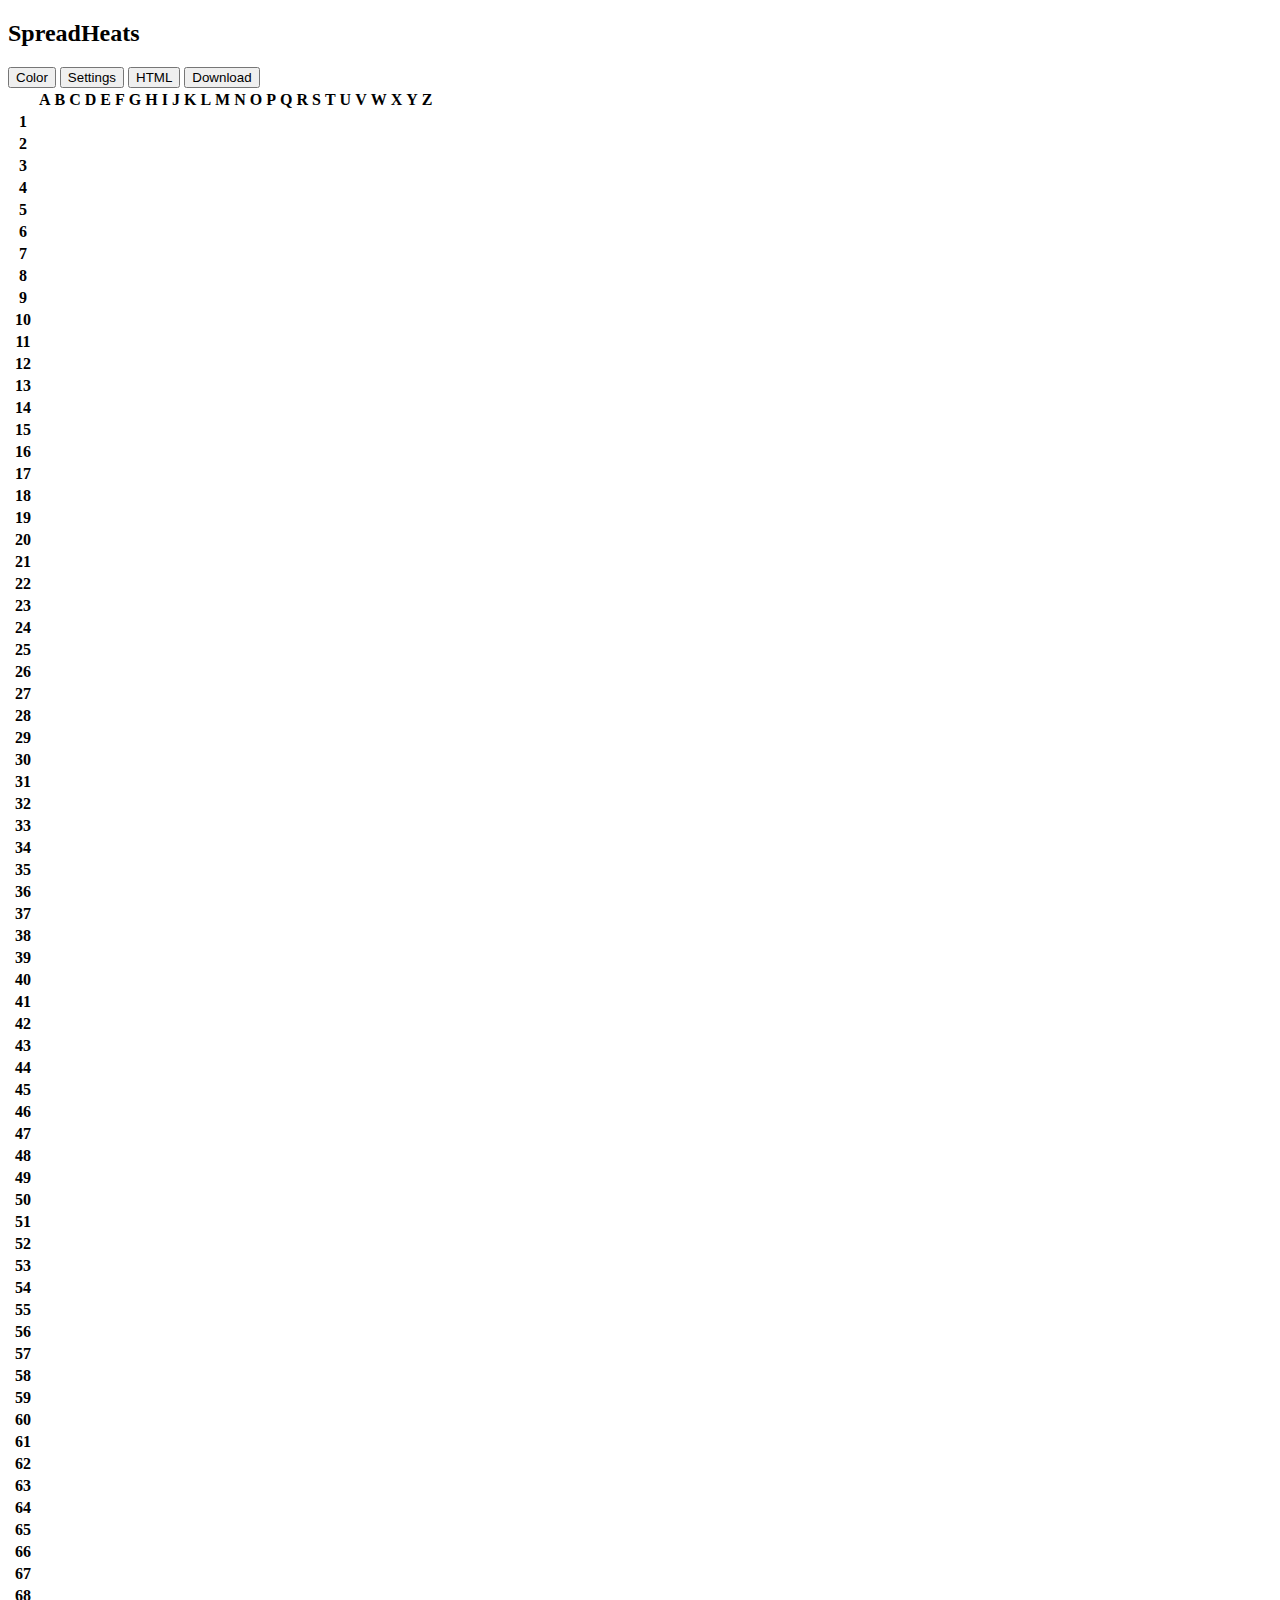
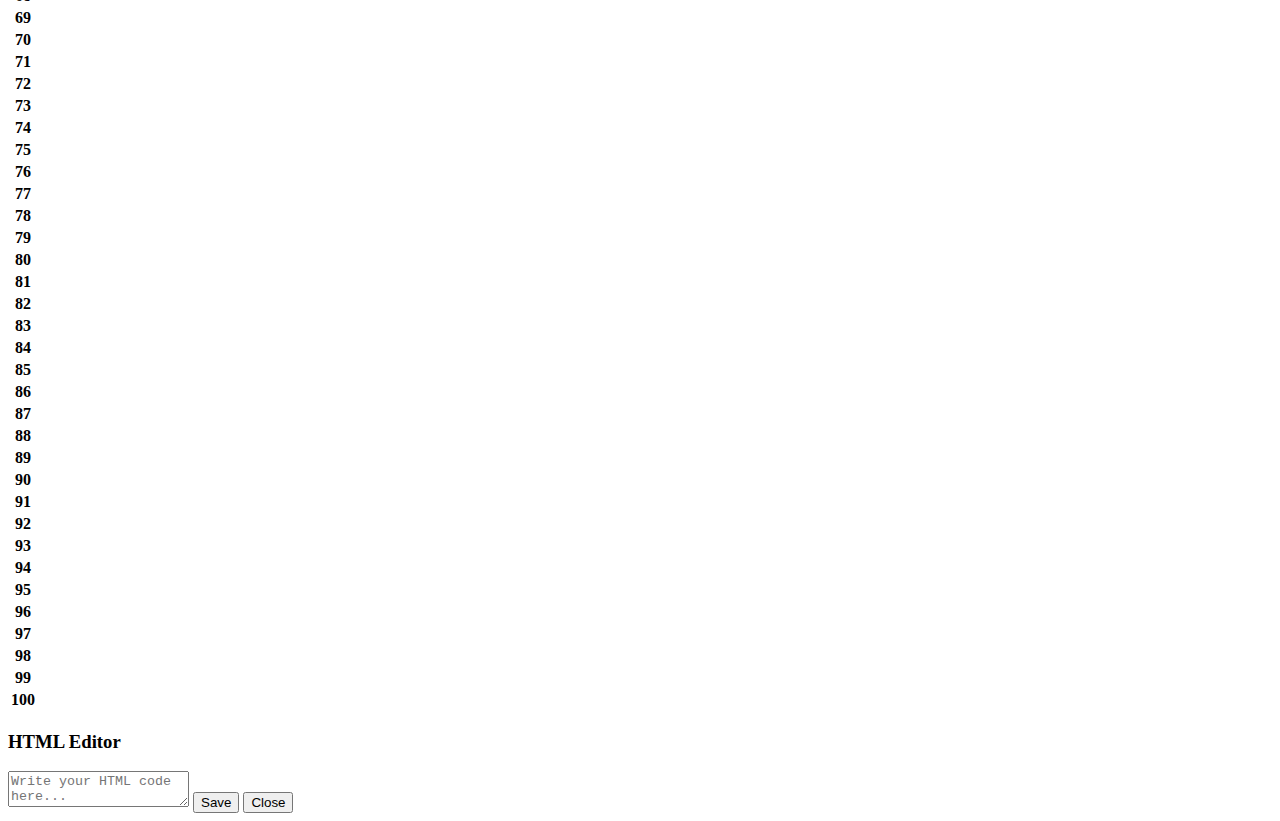
==== index.html @ 6159f1a3 "Create index.html" ====
<!DOCTYPE html>
<html lang="en">
<head>
  <meta charset="UTF-8">
  <meta name="viewport" content="width=device-width, initial-scale=1.0">
  <title>SpeadHeats</title>
  <link rel="stylesheet" href="style.css">
</head>
<body>

<h2>SpreadHeats</h2>
<div id="toolbar">
  <button class="toolbar-button" onclick="applyColor()">Color</button>
  <button class="settings-button" onclick="openSettings()">Settings</button>
  <button class="html-button" onclick="openHtmlEditor()">HTML</button>
  <button class="download-button" onclick="downloadSheet()">Download</button>
</div>

<div id="sheet-container">
  <table id="sheet" class="sheet">
    <thead>
      <tr>
        <th></th>
        <!-- Column Headers (A, B, C, ..., Z) -->
        <script>
          for (let i = 0; i < 26; i++) document.write(`<th>${String.fromCharCode(65 + i)}</th>`);
        </script>
      </tr>
    </thead>
    <tbody id="sheet-body">
      <!-- Rows with numbered headers (1 to 100) -->
      <script>
        for (let i = 1; i <= 100; i++) {
          document.write(`<tr><th>${i}</th>`);
          for (let j = 0; j < 26; j++) {
            document.write(`<td contenteditable="true" onclick="selectCell(this)"></td>`);
          }
          document.write(`</tr>`);
        }
      </script>
    </tbody>
  </table>
</div>

<!-- Modal for HTML Editor -->
<div id="htmlEditorModal">
  <h3>HTML Editor</h3>
  <textarea id="htmlCode" placeholder="Write your HTML code here..."></textarea>
  <button id="saveHtml" onclick="saveHtml()">Save</button>
  <button id="closeModal" onclick="closeHtmlEditor()">Close</button>
</div>
<div id="modalOverlay"></div>

<script src="script.js"></script>
</body>
  </html>
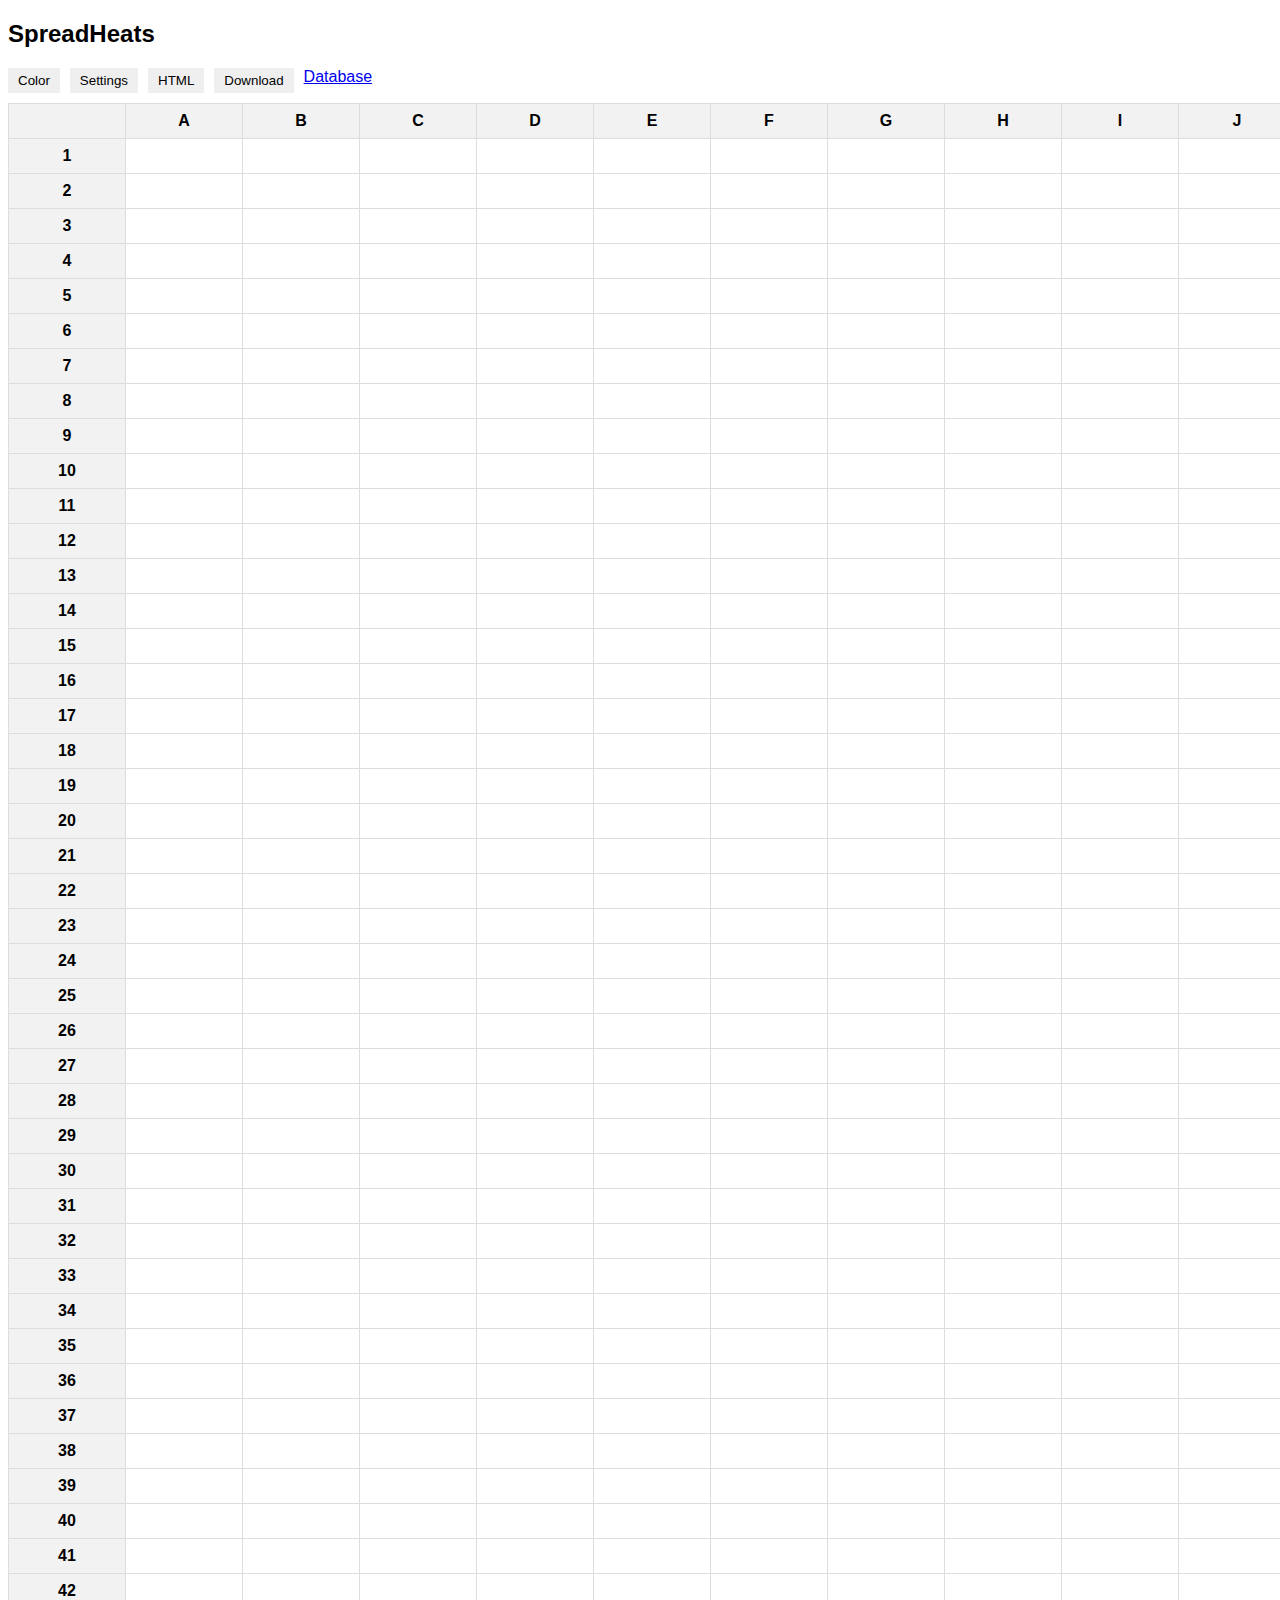
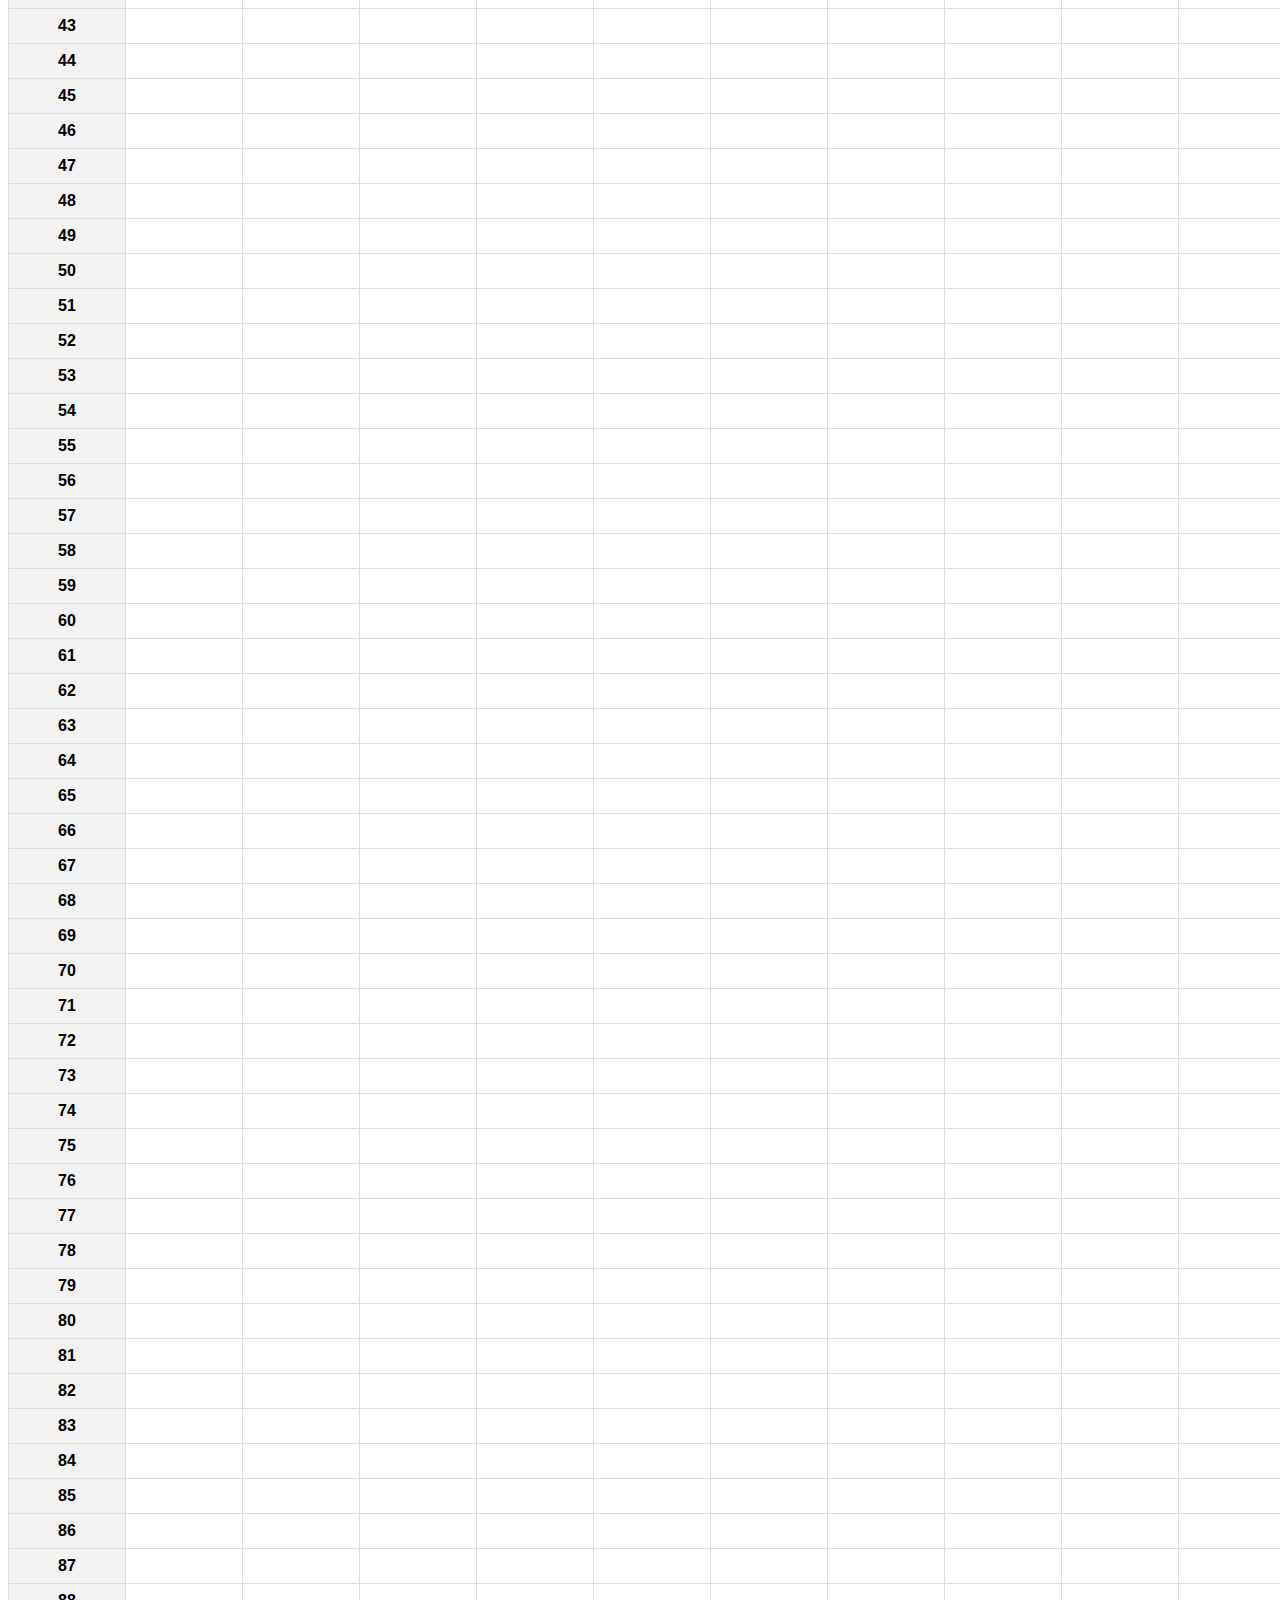
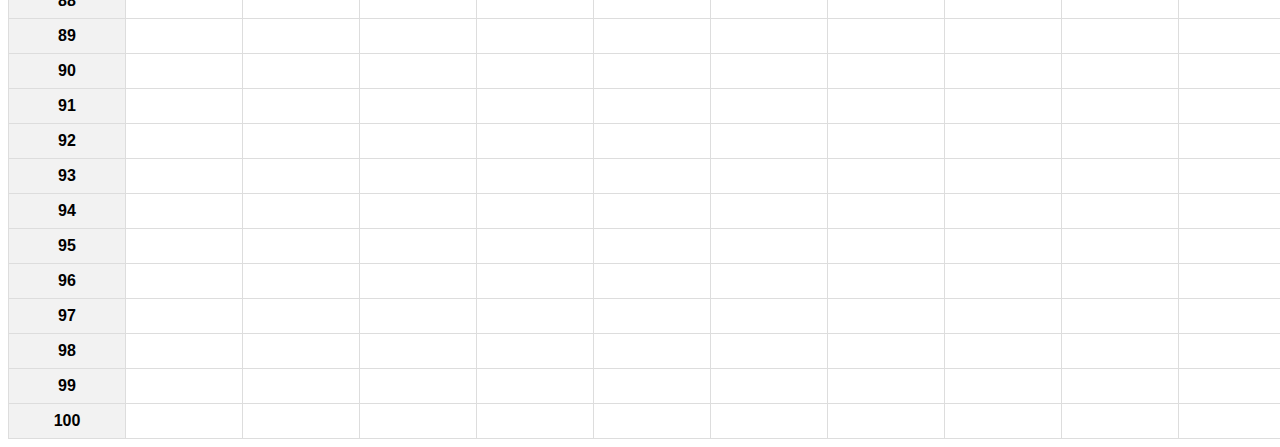
==== commit bc725122: "Update index.html" ====
--- a/index.html
+++ b/index.html
@@ -3,7 +3,7 @@
 <head>
   <meta charset="UTF-8">
   <meta name="viewport" content="width=device-width, initial-scale=1.0">
-  <title>SpeadHeats</title>
+  <title>SpreadHeats</title>
   <link rel="stylesheet" href="style.css">
 </head>
 <body>
@@ -14,6 +14,7 @@
   <button class="settings-button" onclick="openSettings()">Settings</button>
   <button class="html-button" onclick="openHtmlEditor()">HTML</button>
   <button class="download-button" onclick="downloadSheet()">Download</button>
+  <a href="database/index.html" class="database-button">Database</a>
 </div>
 
 <div id="sheet-container">
@@ -53,4 +54,4 @@
 
 <script src="script.js"></script>
 </body>
-  </html>
+</html>
--- a/style.css
+++ b/style.css
@@ -0,0 +1,11 @@
+body { font-family: Arial, sans-serif; }
+#toolbar { display: flex; gap: 10px; margin-bottom: 10px; }
+.sheet { border-collapse: collapse; width: 100%; }
+.sheet th, .sheet td { border: 1px solid #ddd; padding: 8px; min-width: 100px; text-align: center; }
+.sheet th { background-color: #f2f2f2; }
+.sheet td.selected { background-color: #f0f0f0; }
+.toolbar-button, .settings-button, .html-button, .download-button { padding: 5px 10px; cursor: pointer; border: none; }
+#htmlEditorModal { display: none; position: fixed; top: 50%; left: 50%; transform: translate(-50%, -50%); width: 400px; padding: 20px; background: #fff; box-shadow: 0 0 10px rgba(0,0,0,0.3); z-index: 10; }
+#modalOverlay { display: none; position: fixed; top: 0; left: 0; width: 100%; height: 100%; background: rgba(0,0,0,0.5); z-index: 5; }
+#htmlCode { width: 100%; height: 100px; }
+#closeModal, #saveHtml { margin-top: 10px; padding: 5px 10px; cursor: pointer; }
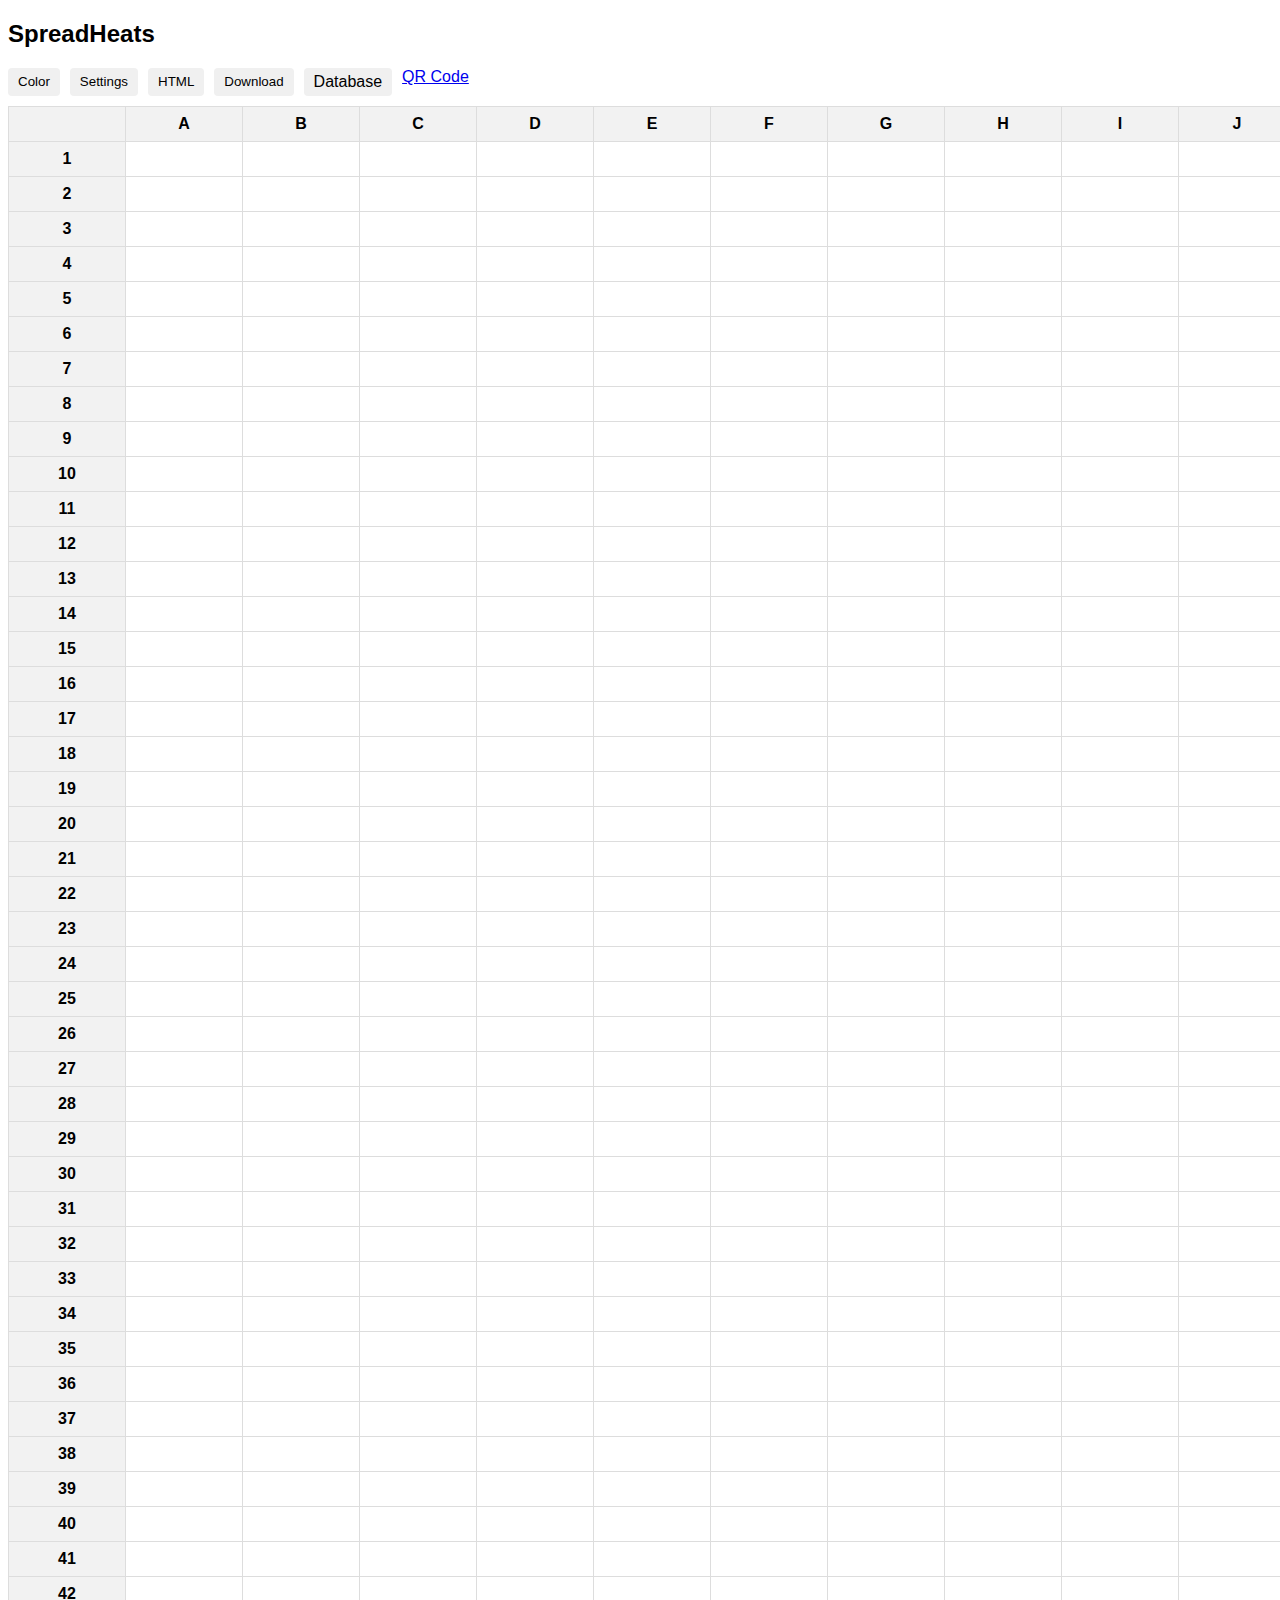
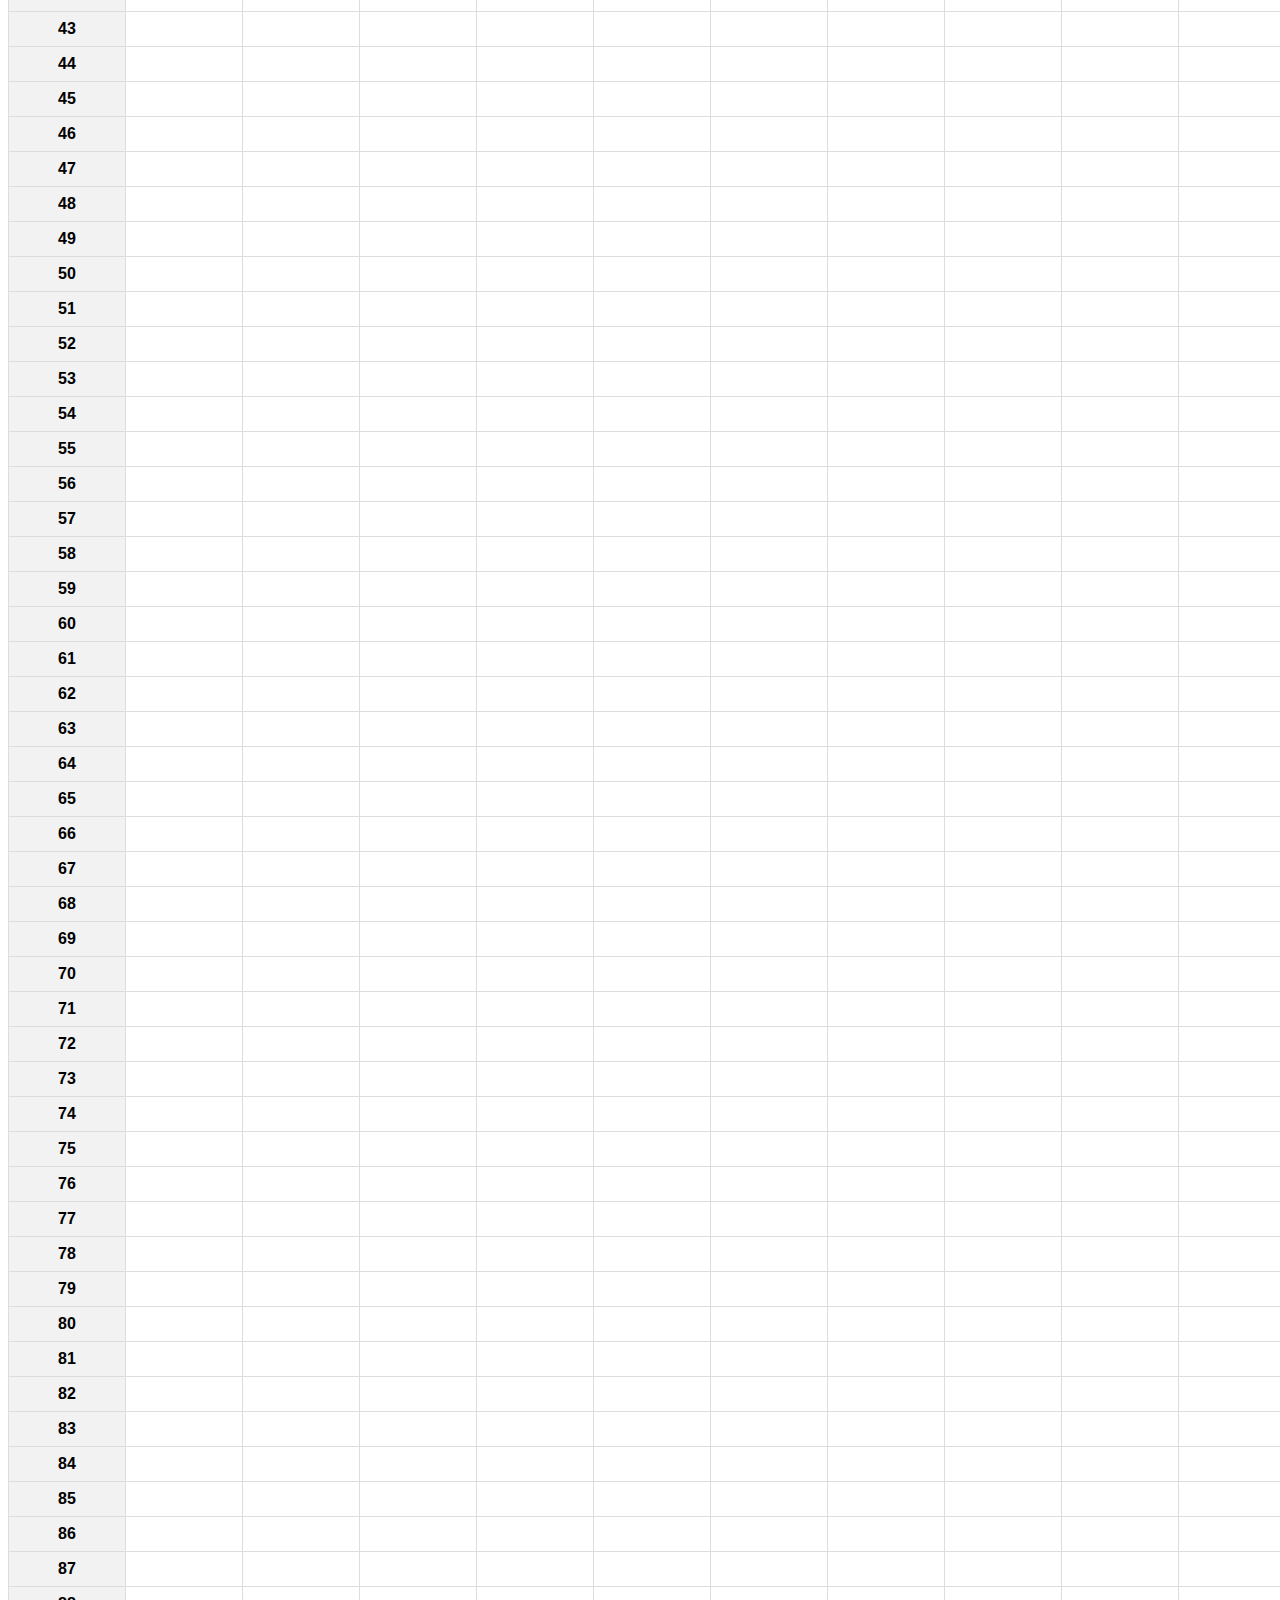
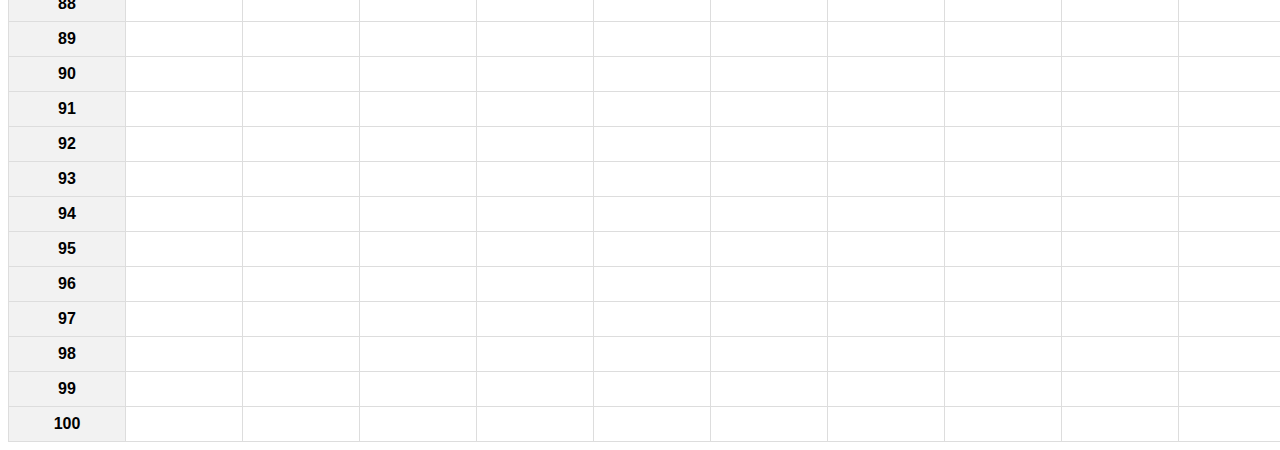
==== commit 22dcd06b: "Update index.html" ====
--- a/index.html
+++ b/index.html
@@ -15,6 +15,8 @@
   <button class="html-button" onclick="openHtmlEditor()">HTML</button>
   <button class="download-button" onclick="downloadSheet()">Download</button>
   <a href="database/index.html" class="database-button">Database</a>
+  <!-- Added QR Code Button -->
+  <a href="qrcode/index.html" class="qr-code-button">QR Code</a>
 </div>
 
 <div id="sheet-container">
--- a/style.css
+++ b/style.css
@@ -1,11 +1,78 @@
-body { font-family: Arial, sans-serif; }
-#toolbar { display: flex; gap: 10px; margin-bottom: 10px; }
-.sheet { border-collapse: collapse; width: 100%; }
-.sheet th, .sheet td { border: 1px solid #ddd; padding: 8px; min-width: 100px; text-align: center; }
-.sheet th { background-color: #f2f2f2; }
-.sheet td.selected { background-color: #f0f0f0; }
-.toolbar-button, .settings-button, .html-button, .download-button { padding: 5px 10px; cursor: pointer; border: none; }
-#htmlEditorModal { display: none; position: fixed; top: 50%; left: 50%; transform: translate(-50%, -50%); width: 400px; padding: 20px; background: #fff; box-shadow: 0 0 10px rgba(0,0,0,0.3); z-index: 10; }
-#modalOverlay { display: none; position: fixed; top: 0; left: 0; width: 100%; height: 100%; background: rgba(0,0,0,0.5); z-index: 5; }
-#htmlCode { width: 100%; height: 100px; }
-#closeModal, #saveHtml { margin-top: 10px; padding: 5px 10px; cursor: pointer; }
+body { 
+  font-family: Arial, sans-serif; 
+}
+
+#toolbar { 
+  display: flex; 
+  gap: 10px; 
+  margin-bottom: 10px; 
+}
+
+.sheet { 
+  border-collapse: collapse; 
+  width: 100%; 
+}
+
+.sheet th, .sheet td { 
+  border: 1px solid #ddd; 
+  padding: 8px; 
+  min-width: 100px; 
+  text-align: center; 
+}
+
+.sheet th { 
+  background-color: #f2f2f2; 
+}
+
+.sheet td.selected { 
+  background-color: #f0f0f0; 
+}
+
+.toolbar-button, .settings-button, .html-button, .download-button, .database-button { 
+  padding: 5px 10px; 
+  cursor: pointer; 
+  border: none; 
+  background-color: #f0f0f0;
+  border-radius: 4px;
+  text-decoration: none;
+  color: #000;
+}
+
+.toolbar-button:hover, .settings-button:hover, .html-button:hover, .download-button:hover, .database-button:hover {
+  background-color: #e0e0e0;
+}
+
+#htmlEditorModal { 
+  display: none; 
+  position: fixed; 
+  top: 50%; 
+  left: 50%; 
+  transform: translate(-50%, -50%); 
+  width: 400px; 
+  padding: 20px; 
+  background: #fff; 
+  box-shadow: 0 0 10px rgba(0,0,0,0.3); 
+  z-index: 10; 
+}
+
+#modalOverlay { 
+  display: none; 
+  position: fixed; 
+  top: 0; 
+  left: 0; 
+  width: 100%; 
+  height: 100%; 
+  background: rgba(0,0,0,0.5); 
+  z-index: 5; 
+}
+
+#htmlCode { 
+  width: 100%; 
+  height: 100px; 
+}
+
+#closeModal, #saveHtml { 
+  margin-top: 10px; 
+  padding: 5px 10px; 
+  cursor: pointer; 
+}
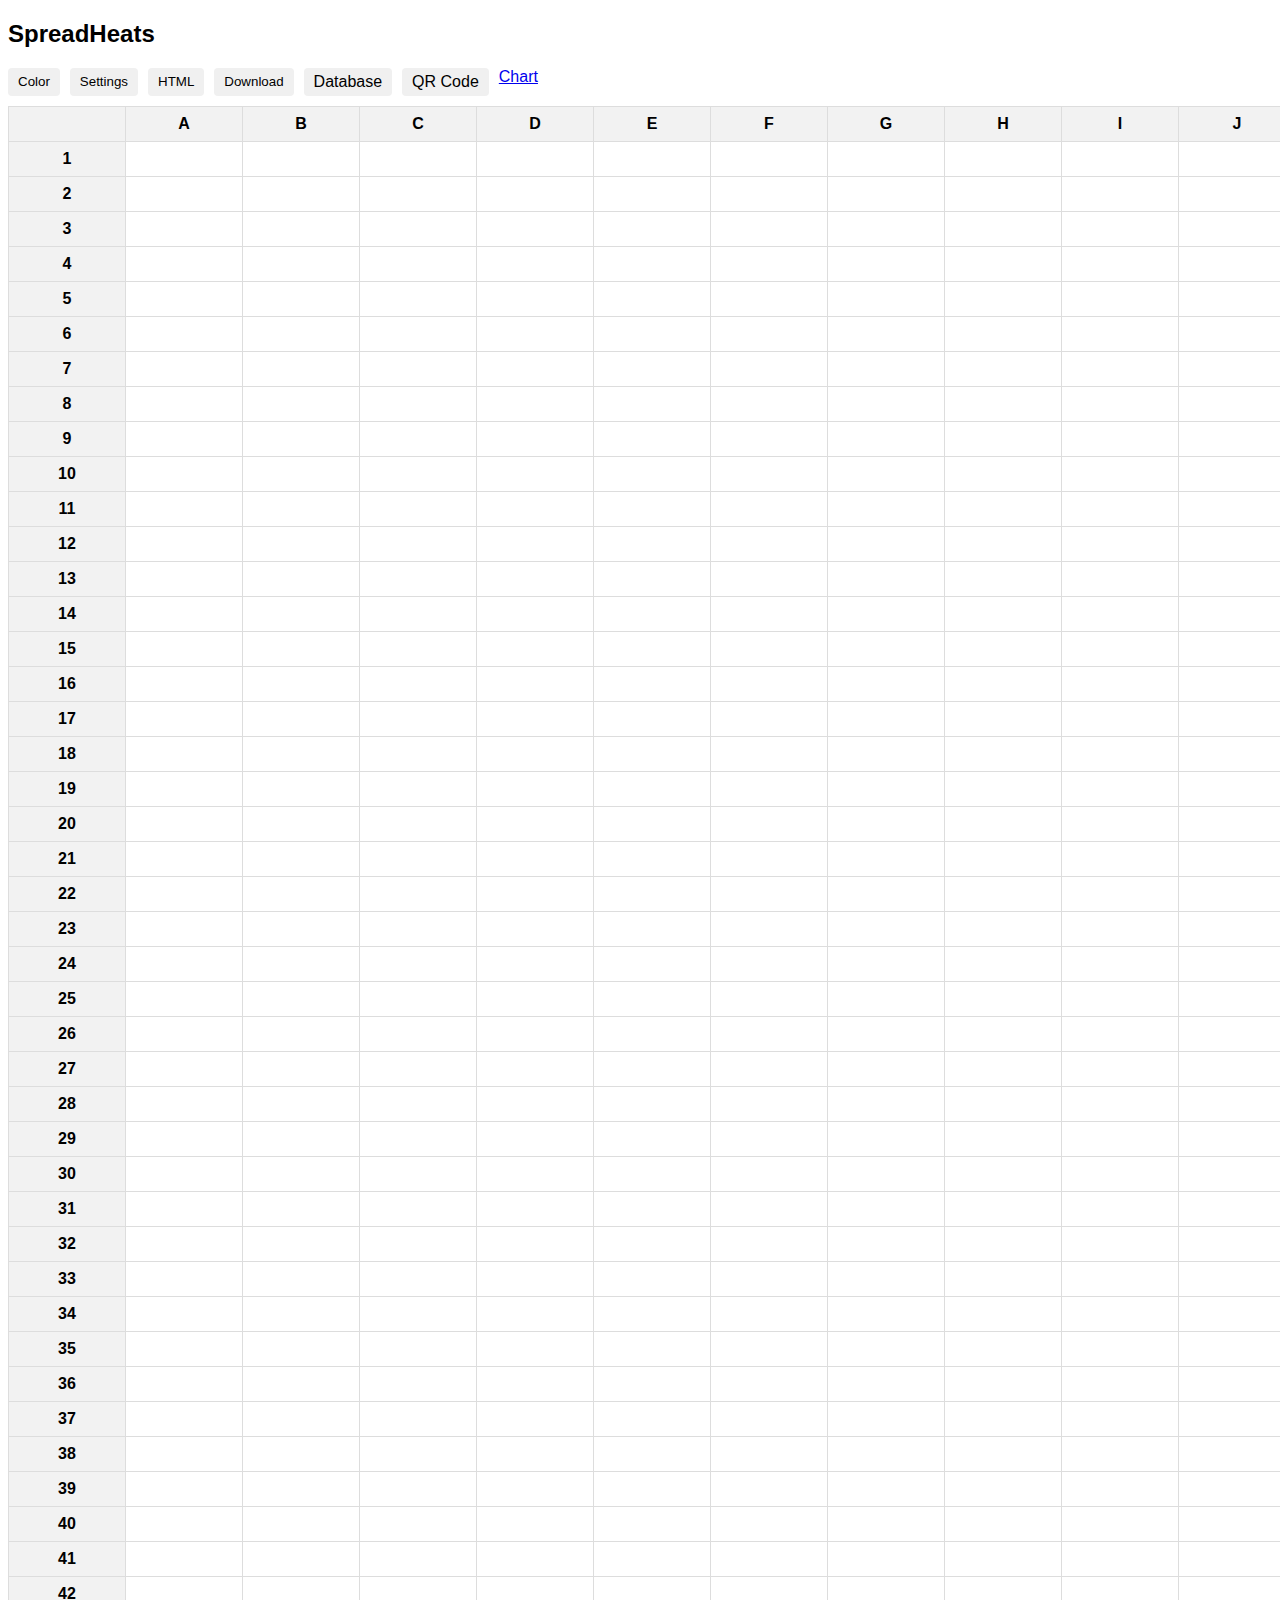
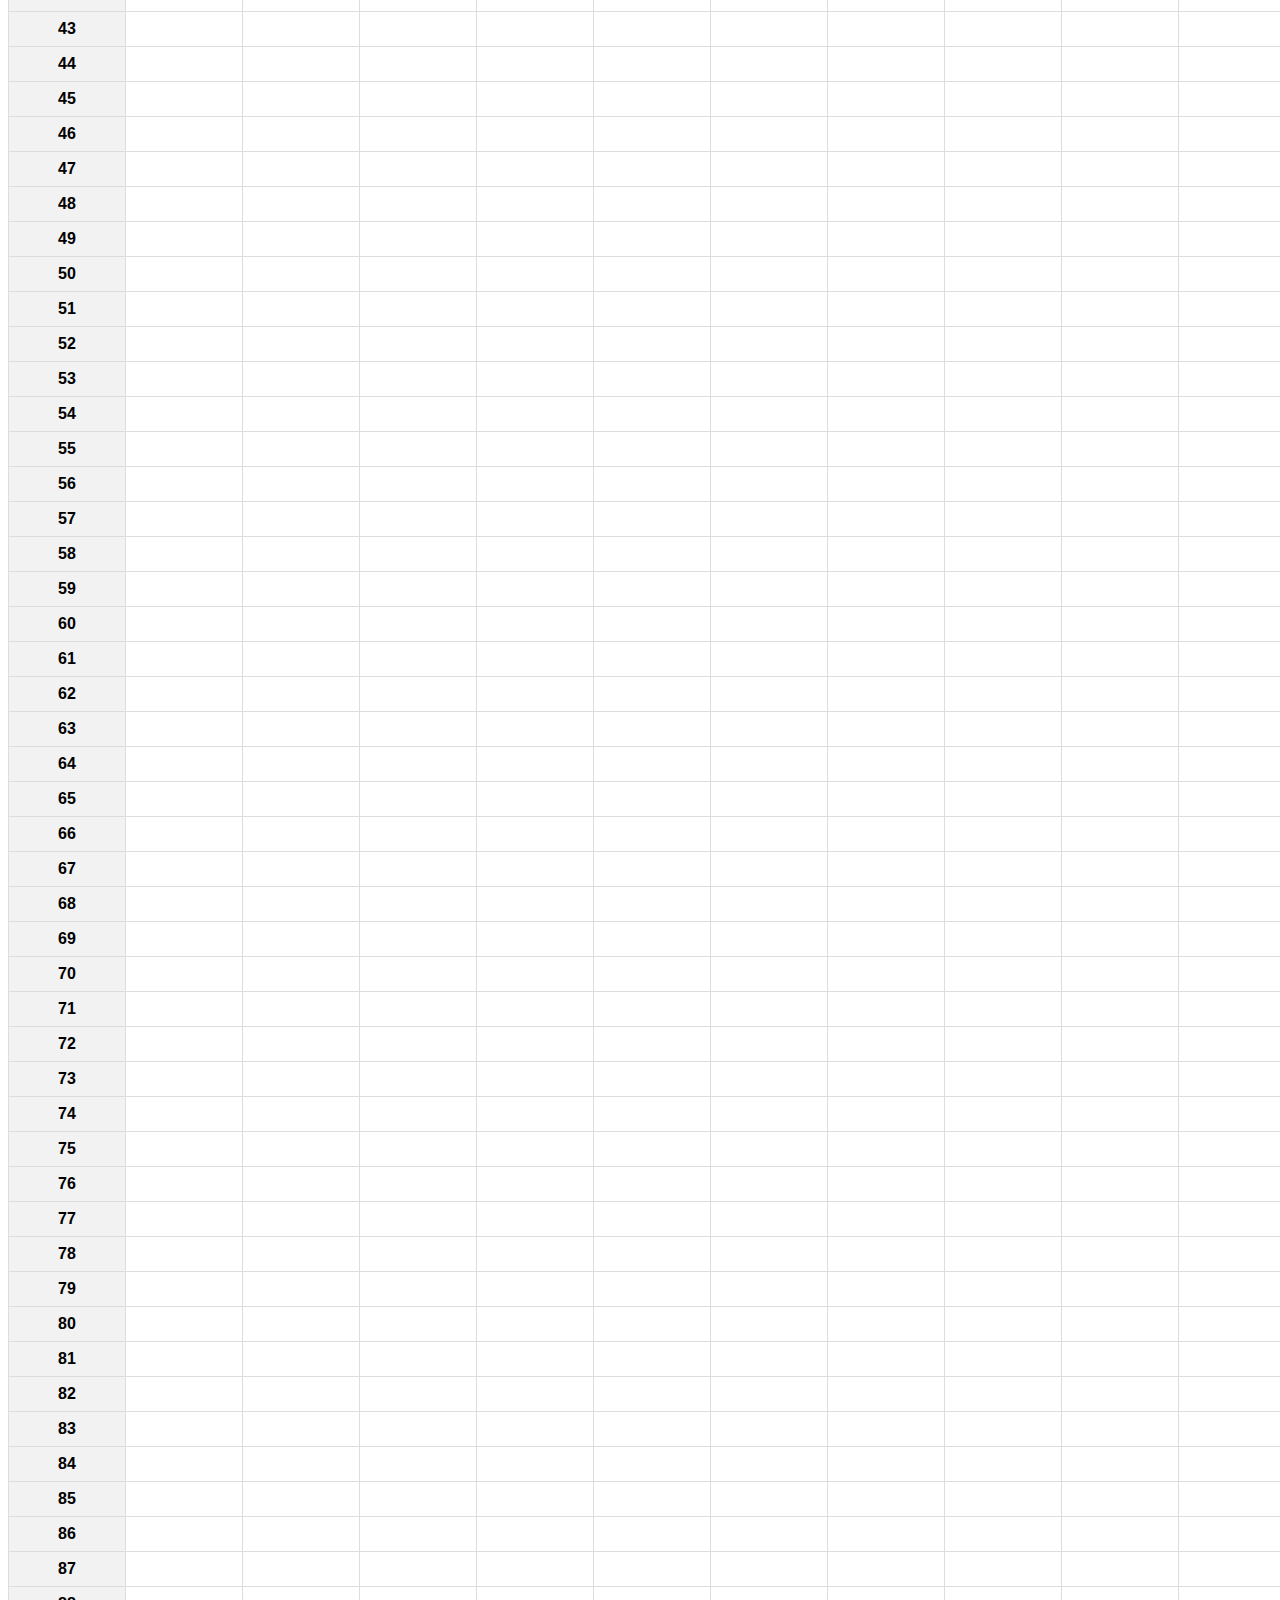
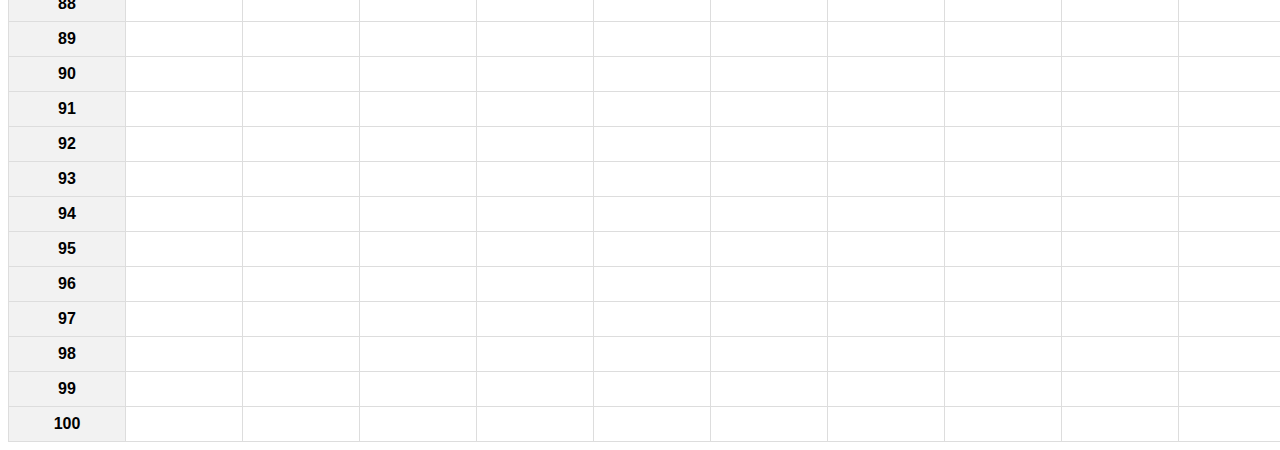
==== commit 657add76: "Update index.html" ====
--- a/index.html
+++ b/index.html
@@ -17,6 +17,8 @@
   <a href="database/index.html" class="database-button">Database</a>
   <!-- Added QR Code Button -->
   <a href="qrcode/index.html" class="qr-code-button">QR Code</a>
+  <!-- New Chart Button -->
+  <a href="chart/index.html" class="chart-button">Chart</a>
 </div>
 
 <div id="sheet-container">
@@ -56,4 +58,4 @@
 
 <script src="script.js"></script>
 </body>
-</html>
+                                                                       </html>
--- a/style.css
+++ b/style.css
@@ -28,7 +28,7 @@
   background-color: #f0f0f0; 
 }
 
-.toolbar-button, .settings-button, .html-button, .download-button, .database-button { 
+.toolbar-button, .settings-button, .html-button, .download-button, .database-button, .qr-code-button { 
   padding: 5px 10px; 
   cursor: pointer; 
   border: none; 
@@ -38,7 +38,7 @@
   color: #000;
 }
 
-.toolbar-button:hover, .settings-button:hover, .html-button:hover, .download-button:hover, .database-button:hover {
+.toolbar-button:hover, .settings-button:hover, .html-button:hover, .download-button:hover, .database-button:hover, .qr-code-button:hover {
   background-color: #e0e0e0;
 }
 
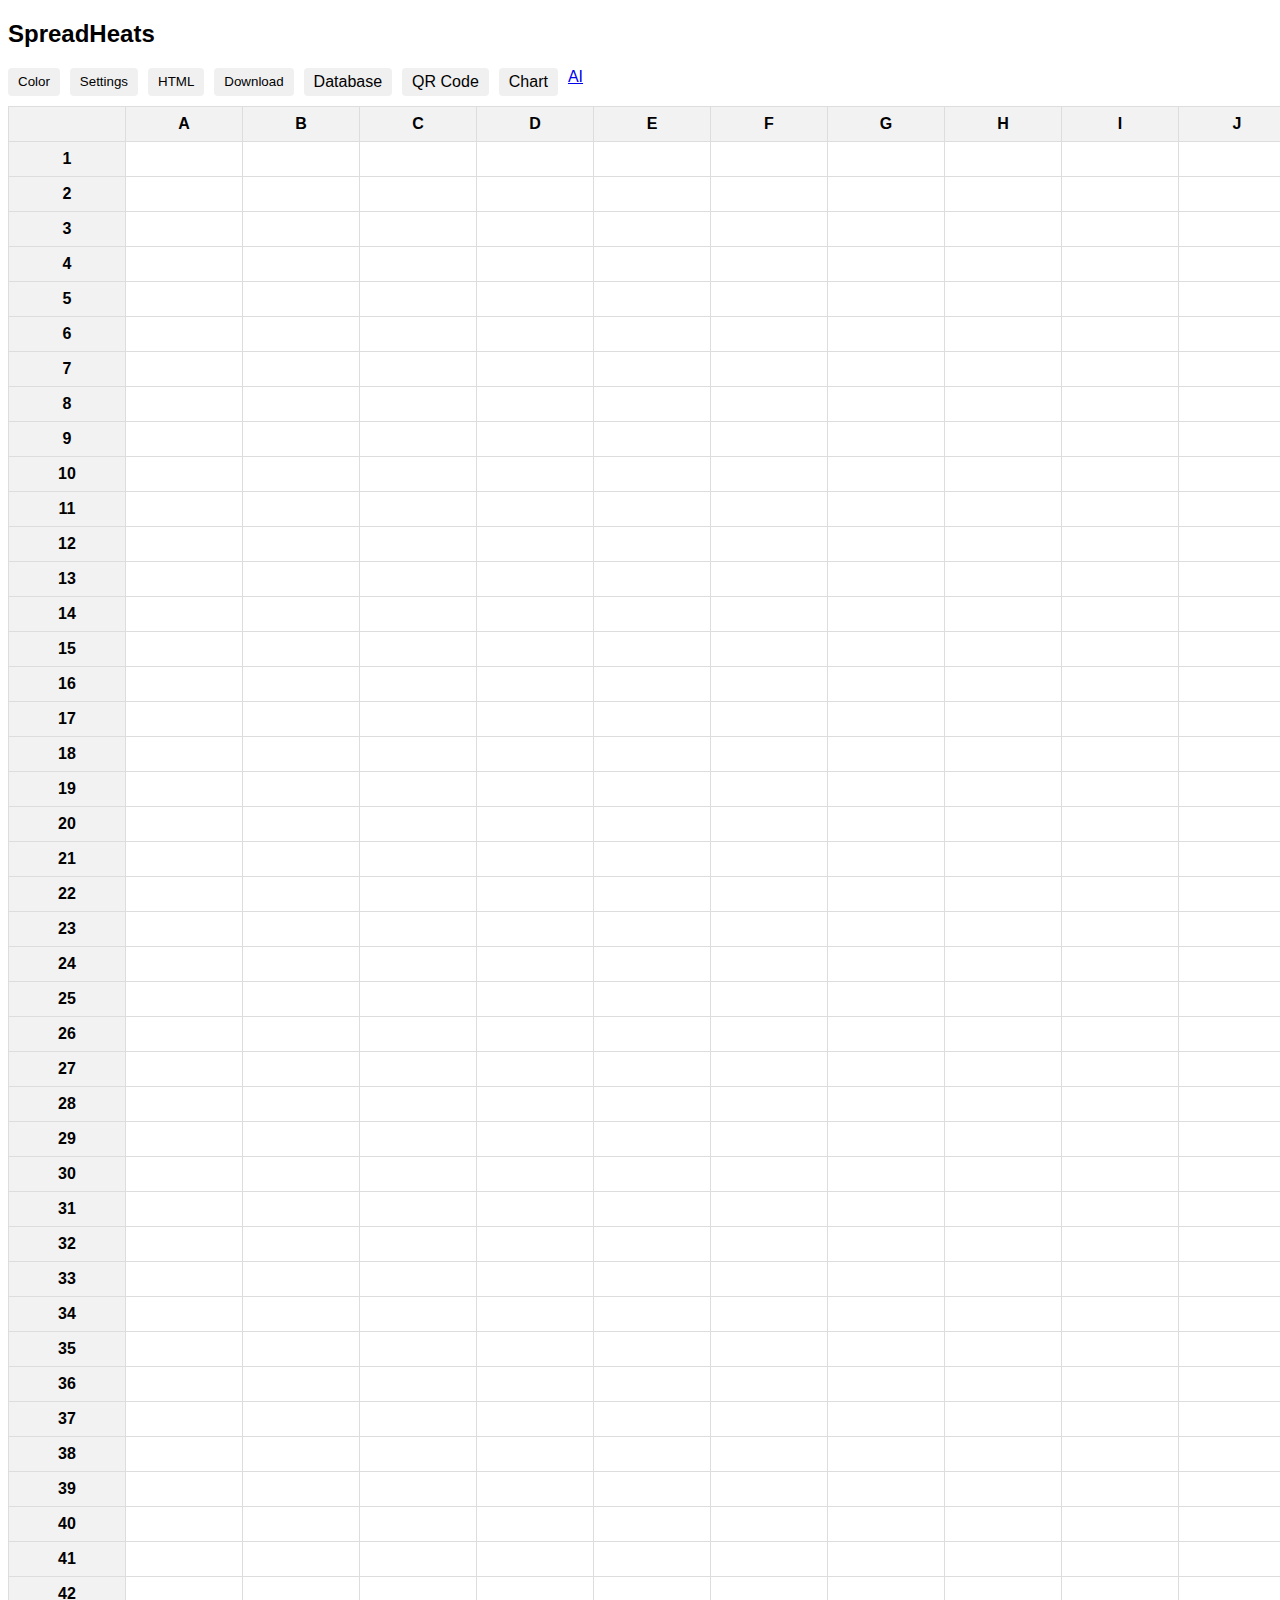
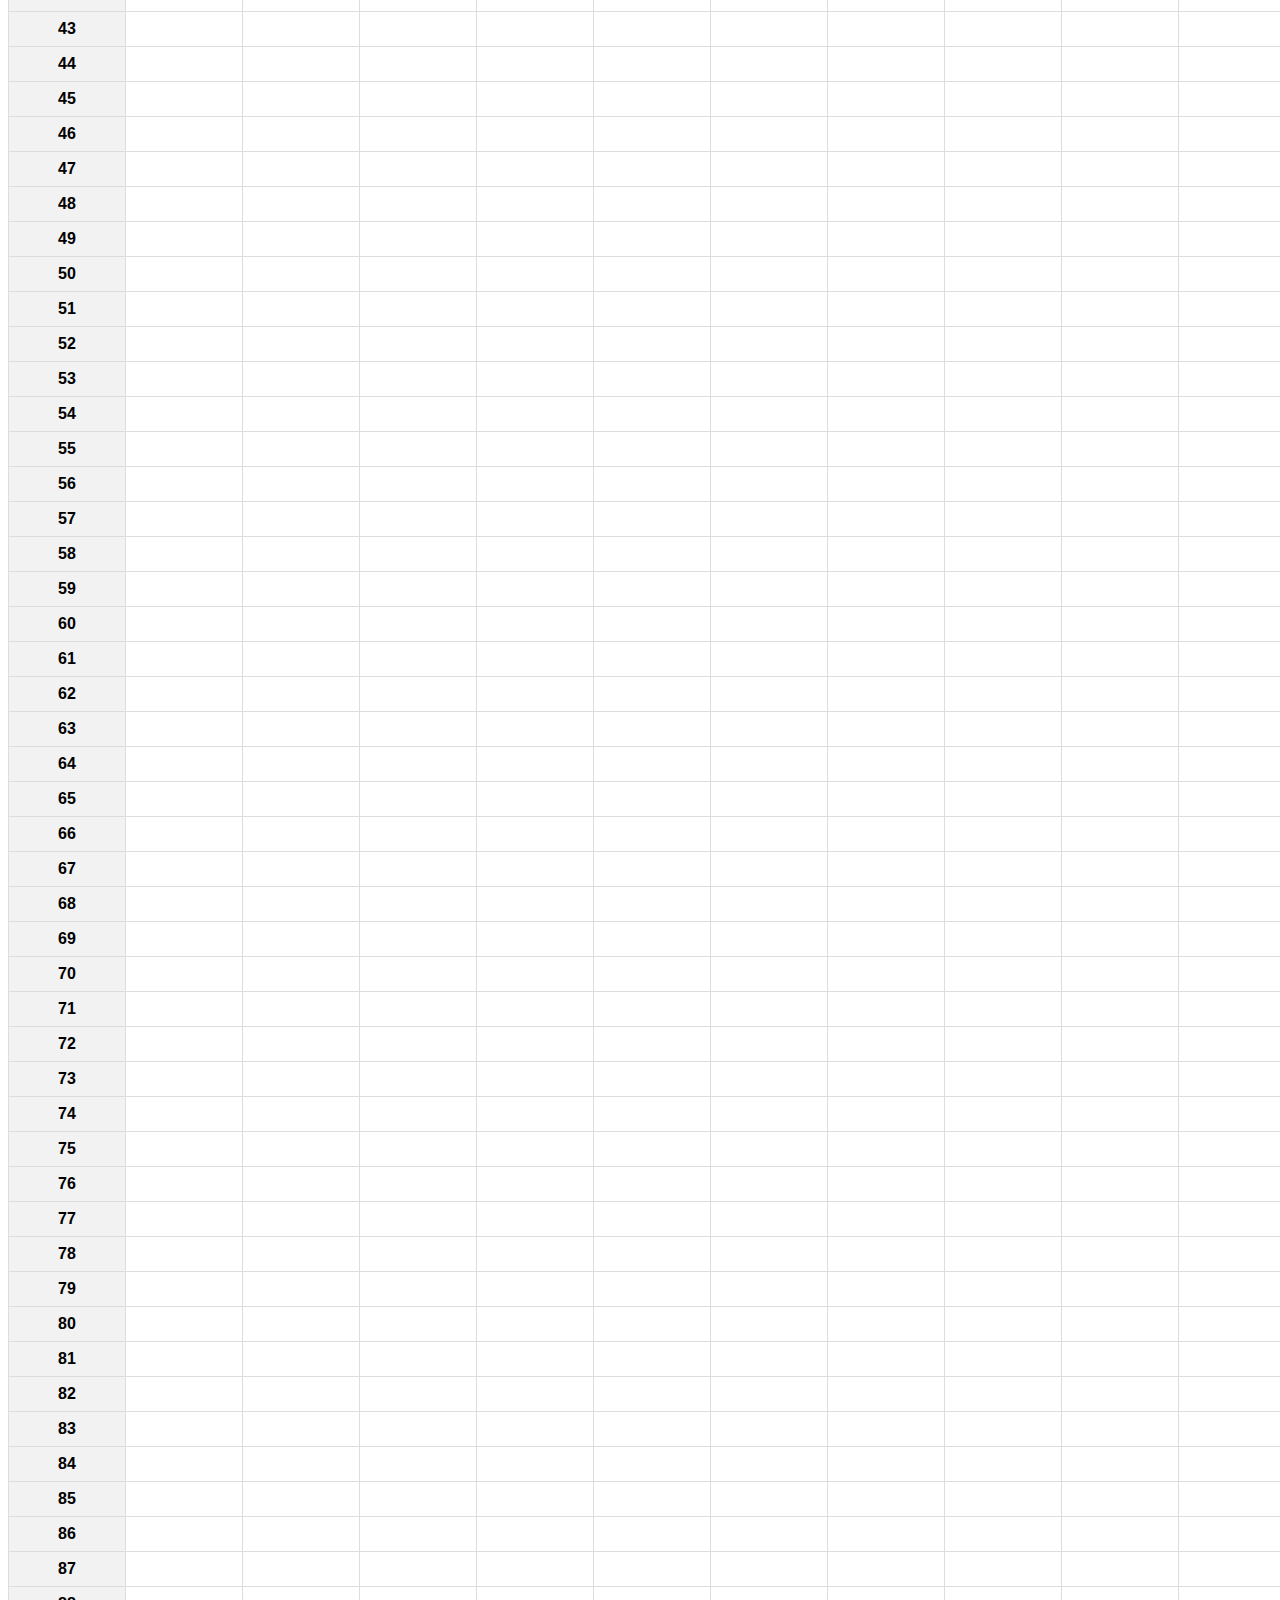
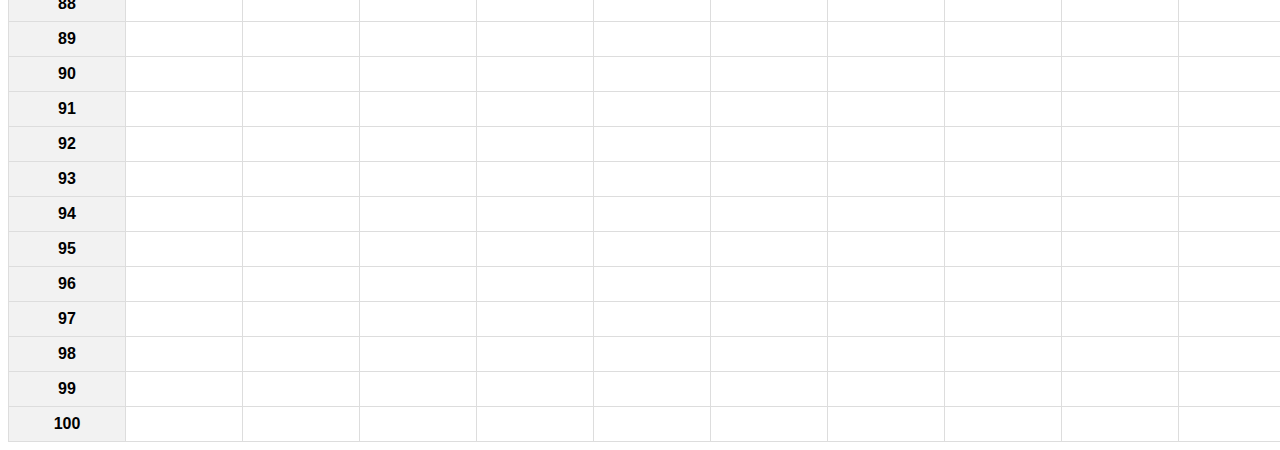
==== commit 65afb171: "Update index.html" ====
--- a/index.html
+++ b/index.html
@@ -15,10 +15,10 @@
   <button class="html-button" onclick="openHtmlEditor()">HTML</button>
   <button class="download-button" onclick="downloadSheet()">Download</button>
   <a href="database/index.html" class="database-button">Database</a>
-  <!-- Added QR Code Button -->
   <a href="qrcode/index.html" class="qr-code-button">QR Code</a>
-  <!-- New Chart Button -->
   <a href="chart/index.html" class="chart-button">Chart</a>
+  <!-- New AI Button -->
+  <a href="ai/index.html" class="ai-button">AI</a>
 </div>
 
 <div id="sheet-container">
@@ -58,4 +58,4 @@
 
 <script src="script.js"></script>
 </body>
-                                                                       </html>
+</html>
--- a/style.css
+++ b/style.css
@@ -28,7 +28,7 @@
   background-color: #f0f0f0; 
 }
 
-.toolbar-button, .settings-button, .html-button, .download-button, .database-button, .qr-code-button { 
+.toolbar-button, .settings-button, .html-button, .download-button, .database-button, .qr-code-button, .chart-button { 
   padding: 5px 10px; 
   cursor: pointer; 
   border: none; 
@@ -38,7 +38,7 @@
   color: #000;
 }
 
-.toolbar-button:hover, .settings-button:hover, .html-button:hover, .download-button:hover, .database-button:hover, .qr-code-button:hover {
+.toolbar-button:hover, .settings-button:hover, .html-button:hover, .download-button:hover, .database-button:hover, .qr-code-button:hover, .chart-button:hover {
   background-color: #e0e0e0;
 }
 
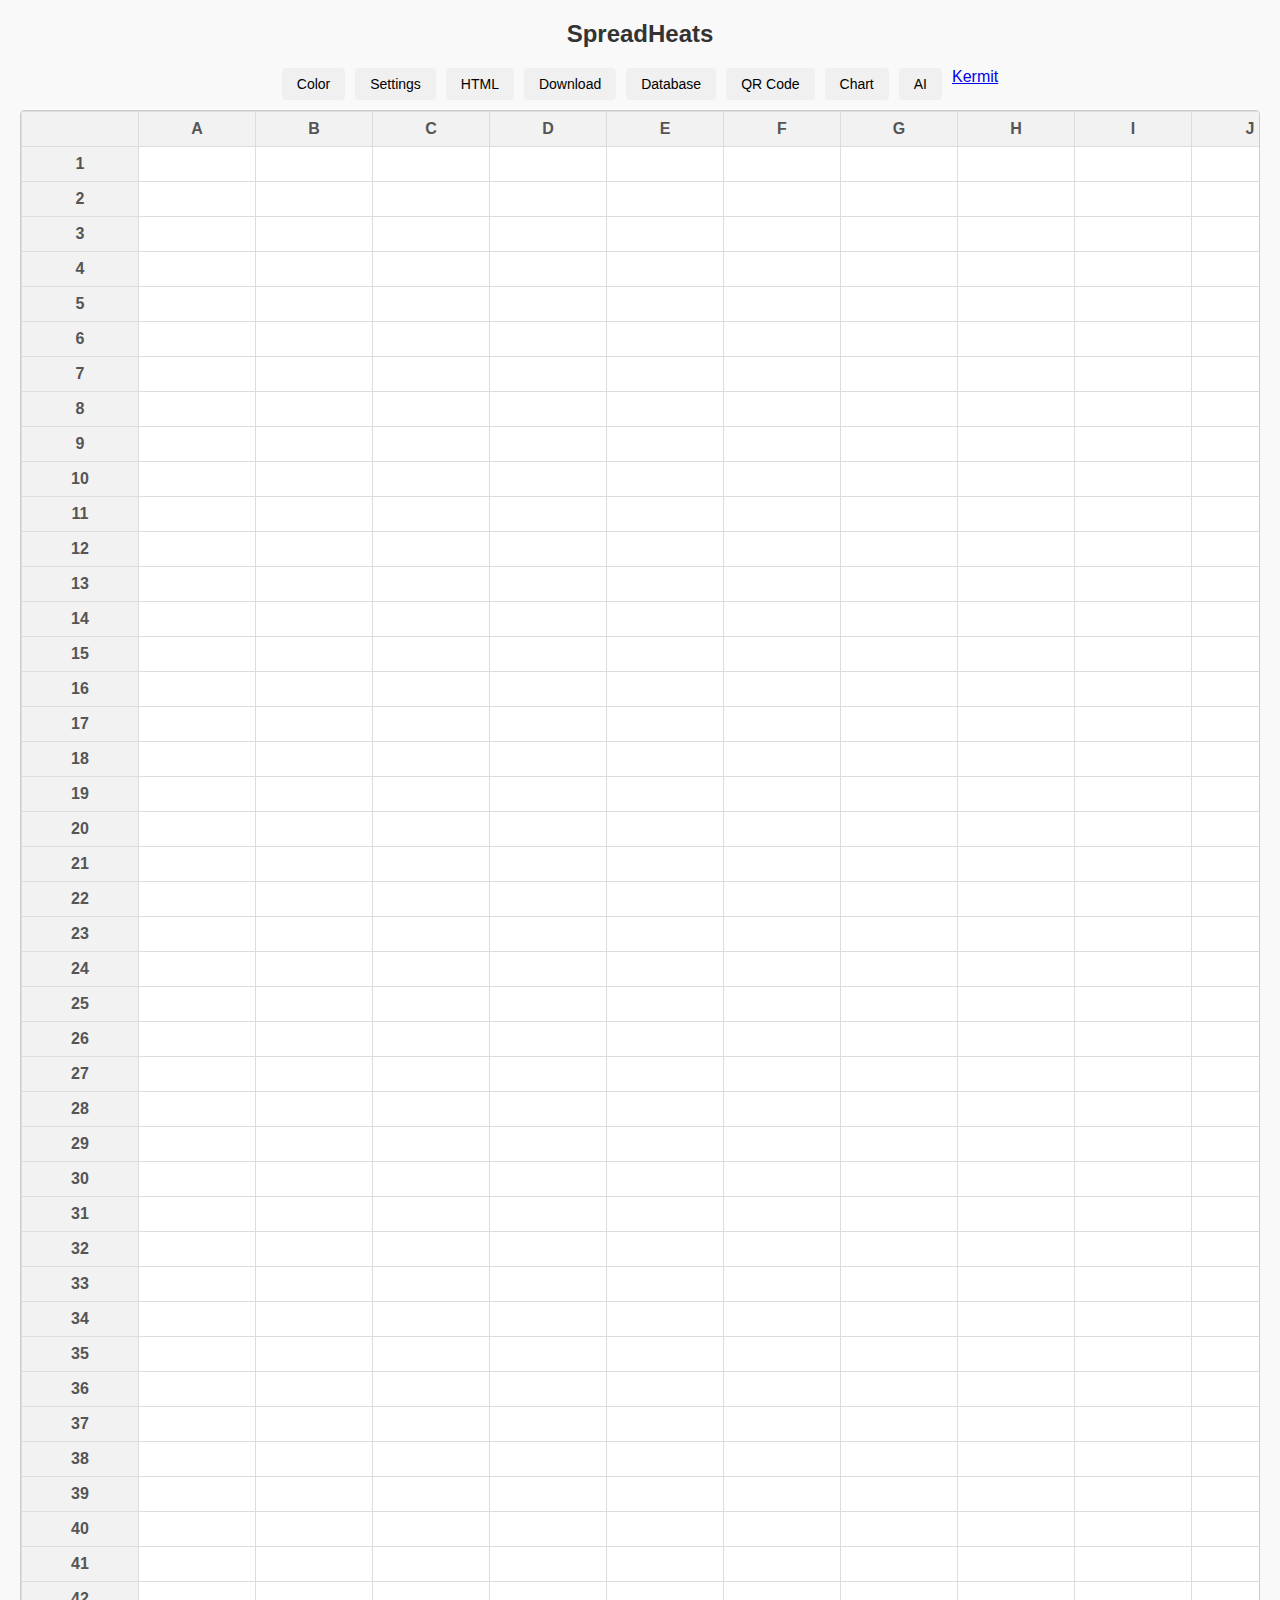
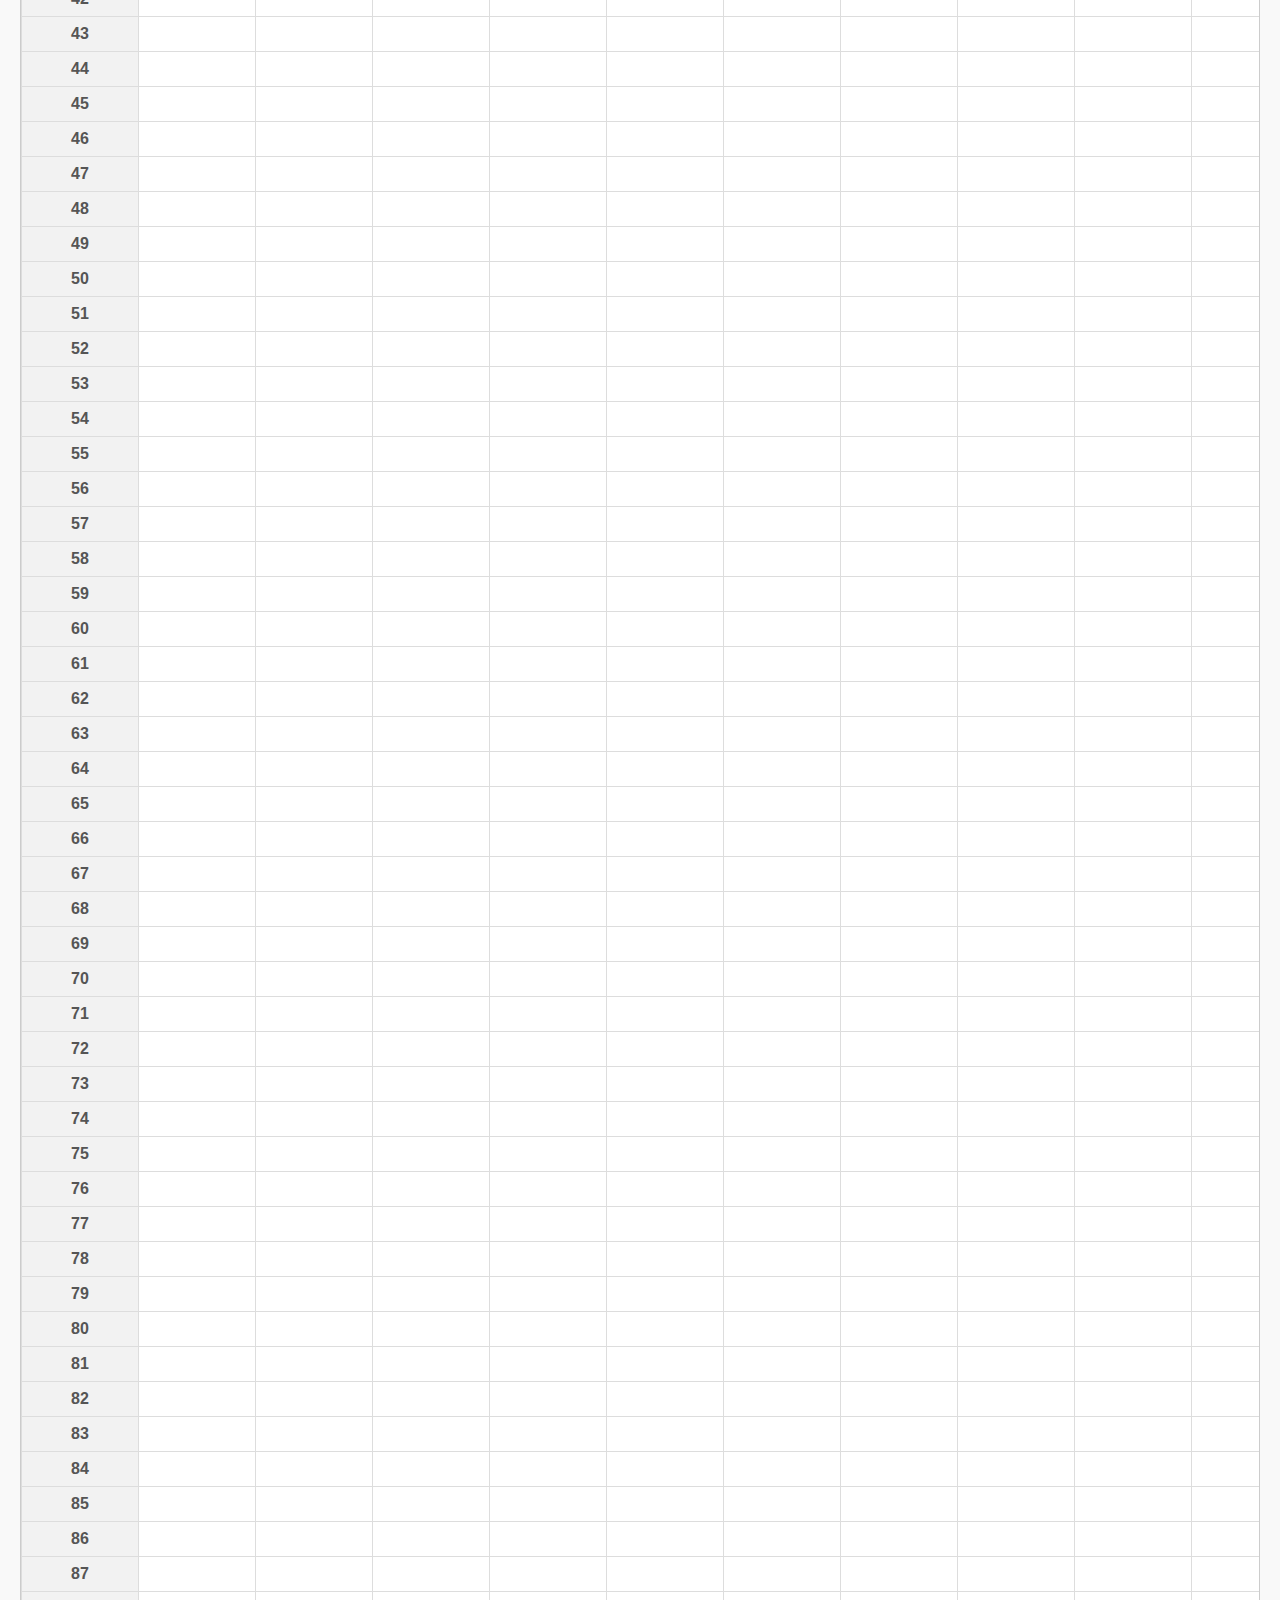
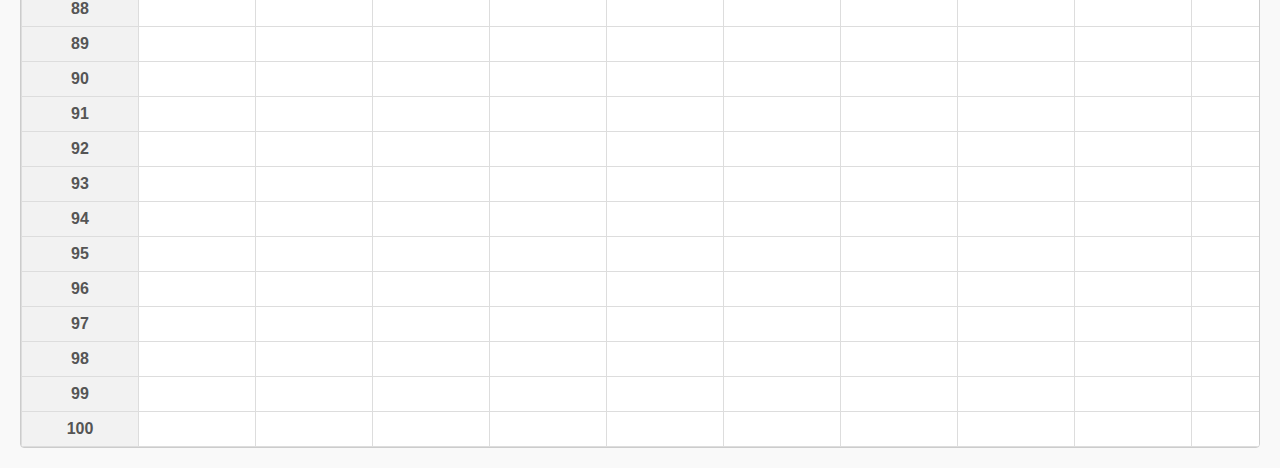
==== commit e2db9843: "Update index.html" ====
--- a/index.html
+++ b/index.html
@@ -17,8 +17,9 @@
   <a href="database/index.html" class="database-button">Database</a>
   <a href="qrcode/index.html" class="qr-code-button">QR Code</a>
   <a href="chart/index.html" class="chart-button">Chart</a>
-  <!-- New AI Button -->
   <a href="ai/index.html" class="ai-button">AI</a>
+  <!-- New Kermit Button -->
+  <a href="kermit/index.html" class="kermit-button">Kermit</a>
 </div>
 
 <div id="sheet-container">
@@ -58,4 +59,4 @@
 
 <script src="script.js"></script>
 </body>
-</html>
+  </html>
--- a/style.css
+++ b/style.css
@@ -1,11 +1,62 @@
+/* General styles */
 body { 
   font-family: Arial, sans-serif; 
+  margin: 20px;
+  background-color: #f9f9f9;
 }
 
+/* Header */
+h2 {
+  text-align: center;
+  color: #333;
+}
+
+/* Toolbar styles */
 #toolbar { 
   display: flex; 
+  justify-content: center; 
   gap: 10px; 
   margin-bottom: 10px; 
+}
+
+.toolbar-button, 
+.settings-button, 
+.html-button, 
+.download-button, 
+.database-button, 
+.qr-code-button, 
+.chart-button, 
+.ai-button { 
+  padding: 8px 15px; 
+  cursor: pointer; 
+  border: none; 
+  background-color: #f0f0f0;
+  border-radius: 4px;
+  text-decoration: none;
+  color: #000;
+  font-size: 14px;
+  transition: background-color 0.3s ease, box-shadow 0.3s ease;
+}
+
+.toolbar-button:hover, 
+.settings-button:hover, 
+.html-button:hover, 
+.download-button:hover, 
+.database-button:hover, 
+.qr-code-button:hover, 
+.chart-button:hover, 
+.ai-button:hover {
+  background-color: #e0e0e0;
+  box-shadow: 0 0 5px rgba(0, 0, 0, 0.2);
+}
+
+/* Spreadsheet styles */
+#sheet-container {
+  overflow-x: auto;
+  max-width: 100%;
+  border: 1px solid #ccc;
+  background-color: #fff;
+  border-radius: 4px;
 }
 
 .sheet { 
@@ -22,26 +73,25 @@
 
 .sheet th { 
   background-color: #f2f2f2; 
+  font-weight: bold;
+  color: #555;
+}
+
+.sheet td {
+  background-color: #fff;
+  color: #000;
+}
+
+.sheet td:hover {
+  background-color: #f9f9f9;
+  cursor: pointer;
 }
 
 .sheet td.selected { 
   background-color: #f0f0f0; 
 }
 
-.toolbar-button, .settings-button, .html-button, .download-button, .database-button, .qr-code-button, .chart-button { 
-  padding: 5px 10px; 
-  cursor: pointer; 
-  border: none; 
-  background-color: #f0f0f0;
-  border-radius: 4px;
-  text-decoration: none;
-  color: #000;
-}
-
-.toolbar-button:hover, .settings-button:hover, .html-button:hover, .download-button:hover, .database-button:hover, .qr-code-button:hover, .chart-button:hover {
-  background-color: #e0e0e0;
-}
-
+/* Modal styles */
 #htmlEditorModal { 
   display: none; 
   position: fixed; 
@@ -53,6 +103,7 @@
   background: #fff; 
   box-shadow: 0 0 10px rgba(0,0,0,0.3); 
   z-index: 10; 
+  border-radius: 8px;
 }
 
 #modalOverlay { 
@@ -66,13 +117,55 @@
   z-index: 5; 
 }
 
+/* Modal content */
+#htmlEditorModal h3 {
+  margin-bottom: 10px;
+  font-size: 18px;
+  color: #333;
+}
+
 #htmlCode { 
   width: 100%; 
-  height: 100px; 
+  height: 150px; 
+  margin-bottom: 10px;
+  border: 1px solid #ccc;
+  border-radius: 4px;
+  padding: 8px;
+  font-family: monospace;
+  font-size: 14px;
 }
 
 #closeModal, #saveHtml { 
   margin-top: 10px; 
-  padding: 5px 10px; 
+  padding: 8px 15px; 
   cursor: pointer; 
+  border: none; 
+  background-color: #007BFF;
+  color: #fff;
+  border-radius: 4px;
+  transition: background-color 0.3s ease;
 }
+
+#closeModal:hover, #saveHtml:hover {
+  background-color: #0056b3;
+}
+
+/* Responsive design */
+@media (max-width: 768px) {
+  #sheet-container {
+    max-width: 100%;
+    overflow-x: auto;
+  }
+
+  .toolbar-button, 
+  .settings-button, 
+  .html-button, 
+  .download-button, 
+  .database-button, 
+  .qr-code-button, 
+  .chart-button, 
+  .ai-button {
+    font-size: 12px;
+    padding: 5px 10px;
+  }
+  }
